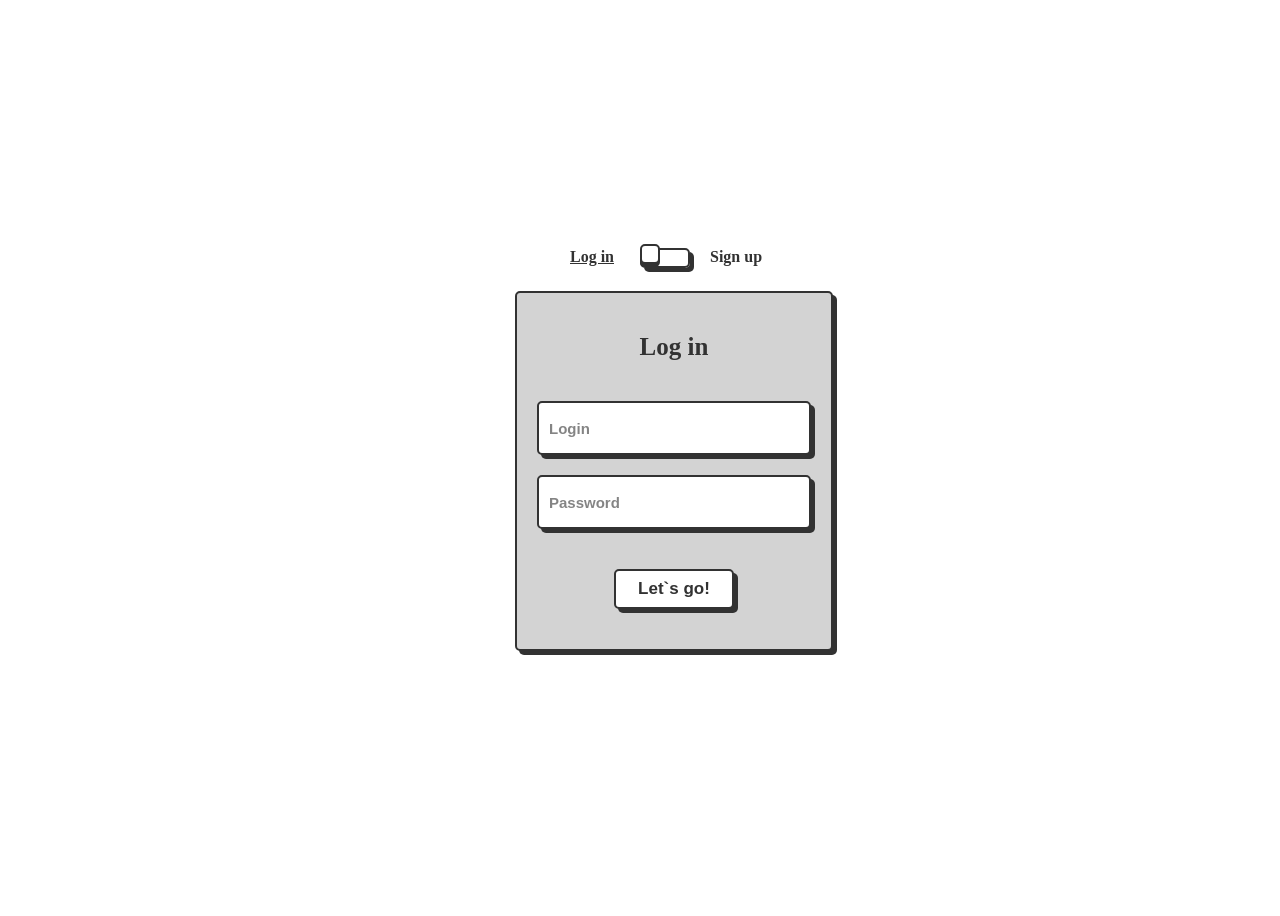
==== webapps/tpAuthentification/index.html @ f8177442 "ajout du tp Authentification" ====
<!DOCTYPE html>
<html lang="en">
<head>
    <meta charset="UTF-8">
    <meta name="viewport" content="width=device-width, initial-scale=1.0">
    <title>Authentification</title>

    <link rel="stylesheet" href="./css/style.css" />
</head>
<body> 
    <main>
        <div id="containerMain">
            
            <div class="wrapper">
                    <div class="card-switch">
                        <label class="switch">
                        <input type="checkbox" class="toggle">
                        <span class="slider"></span>
                        <span class="card-side"></span>
                        <div class="flip-card__inner">
                            <div class="flip-card__front">
                                <div class="title">Log in</div>
                                <!--Action Authent pour lancer la servlet Authent.java-->
                                <form Action="Authent" class="flip-card__form" action="">
                                    <input class="flip-card__input" name="login" placeholder="Login" type="login">
                                    <input class="flip-card__input" name="mdp" placeholder="Password" type="password">
                                    <button class="flip-card__btn">Let`s go!</button>
                                </form>
                            </div>
                            <div class="flip-card__back">
                                <div class="title">Sign up</div>
                                <form class="flip-card__form" action="">
                                    <input class="flip-card__input" placeholder="Name" type="name">
                                    <input class="flip-card__input" name="email" placeholder="Email" type="email">
                                    <input class="flip-card__input" name="password" placeholder="Password" type="password">
                                    <button class="flip-card__btn">Confirm!</button>
                                </form>
                            </div>
                        </div>
                        </label>
                    </div>   
            </div>
        </div>
        
    </main>
    
</body>
</html>
---- webapps/tpAuthentification/css/style.css ----
.wrapper {
    --input-focus: #2d8cf0;
    --font-color: #323232;
    --font-color-sub: #666;
    --bg-color: #fff;
    --bg-color-alt: #666;
    --main-color: #323232;
    /* display: flex; */
    /* flex-direction: column; */
    /* align-items: center; */
}

/* switch card */
.switch {
    transform: translateY(-200px);
    position: relative;
    display: flex;
    flex-direction: column;
    justify-content: center;
    align-items: center;
    gap: 30px;
    width: 50px;
    height: 20px;
}

.card-side::before {
    position: absolute;
    content: 'Log in';
    left: -70px;
    top: 0;
    width: 100px;
    text-decoration: underline;
    color: var(--font-color);
    font-weight: 600;
}

.card-side::after {
    position: absolute;
    content: 'Sign up';
    left: 70px;
    top: 0;
    width: 100px;
    text-decoration: none;
    color: var(--font-color);
    font-weight: 600;
}

.toggle {
    opacity: 0;
    width: 0;
    height: 0;
}

.slider {
    box-sizing: border-box;
    border-radius: 5px;
    border: 2px solid var(--main-color);
    box-shadow: 4px 4px var(--main-color);
    position: absolute;
    cursor: pointer;
    top: 0;
    left: 0;
    right: 0;
    bottom: 0;
    background-color: var(--bg-colorcolor);
    transition: 0.3s;
}

.slider:before {
    box-sizing: border-box;
    position: absolute;
    content: "";
    height: 20px;
    width: 20px;
    border: 2px solid var(--main-color);
    border-radius: 5px;
    left: -2px;
    bottom: 2px;
    background-color: var(--bg-color);
    box-shadow: 0 3px 0 var(--main-color);
    transition: 0.3s;
}

.toggle:checked+.slider {
    background-color: var(--input-focus);
}

.toggle:checked+.slider:before {
    transform: translateX(30px);
}

.toggle:checked~.card-side:before {
    text-decoration: none;
}

.toggle:checked~.card-side:after {
    text-decoration: underline;
}

/* card */

.flip-card__inner {
    width: 300px;
    height: 350px;
    position: relative;
    background-color: transparent;
    perspective: 1000px;
    /* width: 100%;
    height: 100%; */
    text-align: center;
    transition: transform 0.8s;
    transform-style: preserve-3d;
}

.toggle:checked~.flip-card__inner {
    transform: rotateY(180deg);
}

.toggle:checked~.flip-card__front {
    box-shadow: none;
}

.flip-card__front,
.flip-card__back {
    padding: 20px;
    position: absolute;
    display: flex;
    flex-direction: column;
    justify-content: center;
    -webkit-backface-visibility: hidden;
    backface-visibility: hidden;
    background: lightgrey;
    gap: 20px;
    border-radius: 5px;
    border: 2px solid var(--main-color);
    box-shadow: 4px 4px var(--main-color);
}

.flip-card__back {
    width: 100%;
    transform: rotateY(180deg);
}

.flip-card__form {
    display: flex;
    flex-direction: column;
    align-items: center;
    gap: 20px;
}

.title {
    margin: 20px 0 20px 0;
    font-size: 25px;
    font-weight: 900;
    text-align: center;
    color: var(--main-color);
}

.flip-card__input {
    width: 250px;
    height: 40px;
    border-radius: 5px;
    border: 2px solid var(--main-color);
    background-color: var(--bg-color);
    box-shadow: 4px 4px var(--main-color);
    font-size: 15px;
    font-weight: 600;
    color: var(--font-color);
    padding: 5px 10px;
    outline: none;
}

.flip-card__input::placeholder {
    color: var(--font-color-sub);
    opacity: 0.8;
}

.flip-card__input:focus {
    border: 2px solid var(--input-focus);
}

.flip-card__btn:active,
.button-confirm:active {
    box-shadow: 0px 0px var(--main-color);
    transform: translate(3px, 3px);
}

.flip-card__btn {
    margin: 20px 0 20px 0;
    width: 120px;
    height: 40px;
    border-radius: 5px;
    border: 2px solid var(--main-color);
    background-color: var(--bg-color);
    box-shadow: 4px 4px var(--main-color);
    font-size: 17px;
    font-weight: 600;
    color: var(--font-color);
    cursor: pointer;
}

main {
    display: flex;
    align-items: center;
    justify-content: center;

    height: 100vh;
}

#containerMain {
    width: 0%;
}
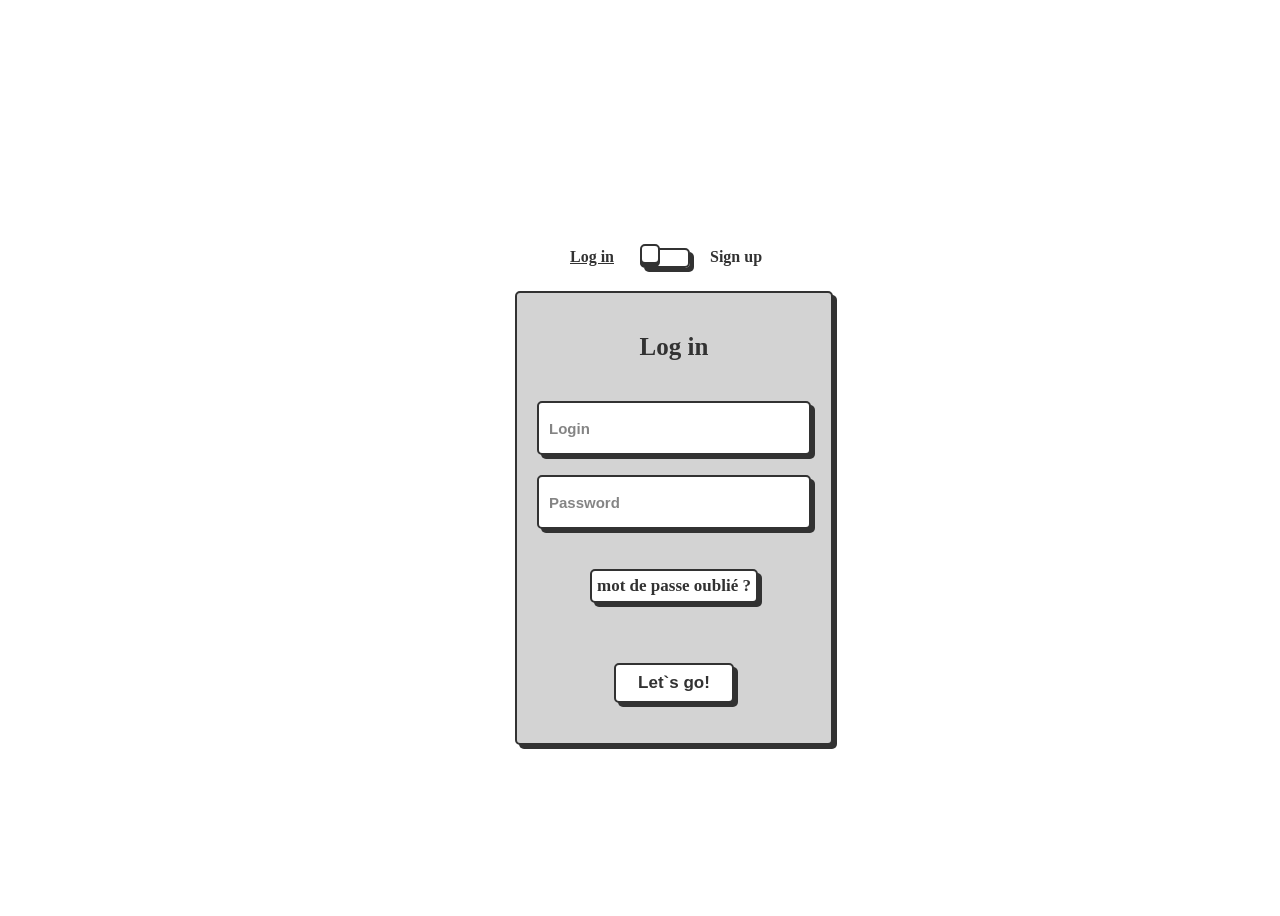
==== commit 8e051ce7: "update" ====
--- a/webapps/tpAuthentification/index.html
+++ b/webapps/tpAuthentification/index.html
@@ -20,19 +20,20 @@
                         <div class="flip-card__inner">
                             <div class="flip-card__front">
                                 <div class="title">Log in</div>
-                                <!--Action Authent pour lancer la servlet Authent.java-->
-                                <form Action="Authent" class="flip-card__form" action="">
-                                    <input class="flip-card__input" name="login" placeholder="Login" type="login">
+                                <form action="Authent" class="flip-card__form">
+                                    <input class="flip-card__input" name="login" placeholder="Login" type="text">
                                     <input class="flip-card__input" name="mdp" placeholder="Password" type="password">
+                                    <a class="flip-card__liens" href="Question_Magique"> mot de passe oublié ?</a>
                                     <button class="flip-card__btn">Let`s go!</button>
                                 </form>
                             </div>
                             <div class="flip-card__back">
                                 <div class="title">Sign up</div>
-                                <form class="flip-card__form" action="">
-                                    <input class="flip-card__input" placeholder="Name" type="name">
-                                    <input class="flip-card__input" name="email" placeholder="Email" type="email">
-                                    <input class="flip-card__input" name="password" placeholder="Password" type="password">
+                                <form action="Creat-Account" class="flip-card__form">
+                                    <input class="flip-card__input" name="login" placeholder="Sign up" type="text">
+                                    <input class="flip-card__input" name="mdp" placeholder="Password" type="password">
+                                    <input class="flip-card__input" name="QuestionMagique" placeholder="Votre question magique" type="text">
+                                    <input class="flip-card__input" name="reponse" placeholder="La reponse" type="text">
                                     <button class="flip-card__btn">Confirm!</button>
                                 </form>
                             </div>
--- a/webapps/tpAuthentification/css/style.css
+++ b/webapps/tpAuthentification/css/style.css
@@ -199,6 +199,20 @@
     cursor: pointer;
 }
 
+.flip-card__liens{
+    margin: 20px 0 20px 0;
+    padding: 5px;
+    text-decoration: none;
+    border-radius: 5px;
+    border: 2px solid var(--main-color);
+    background-color: var(--bg-color);
+    box-shadow: 4px 4px var(--main-color);
+    font-size: 17px;
+    font-weight: 600;
+    color: var(--font-color);
+    cursor: pointer;
+}
+
 main {
     display: flex;
     align-items: center;
